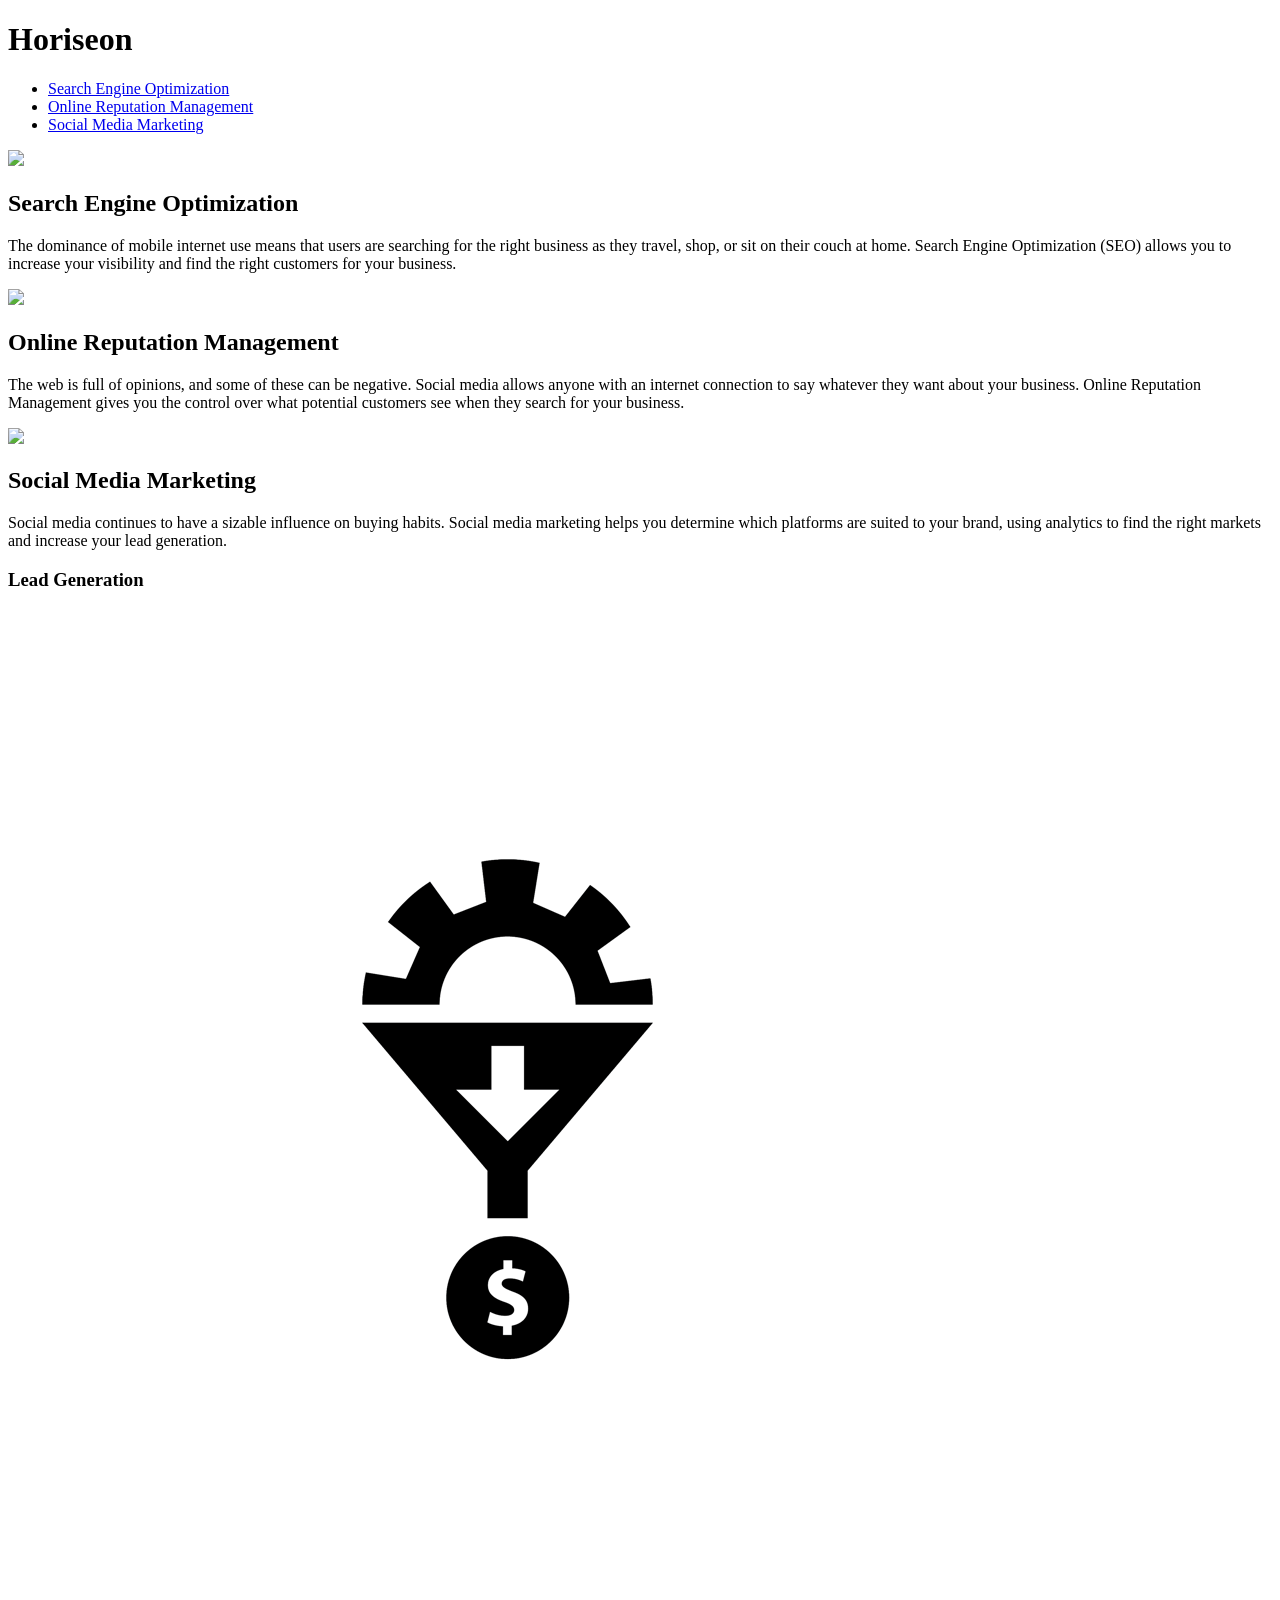
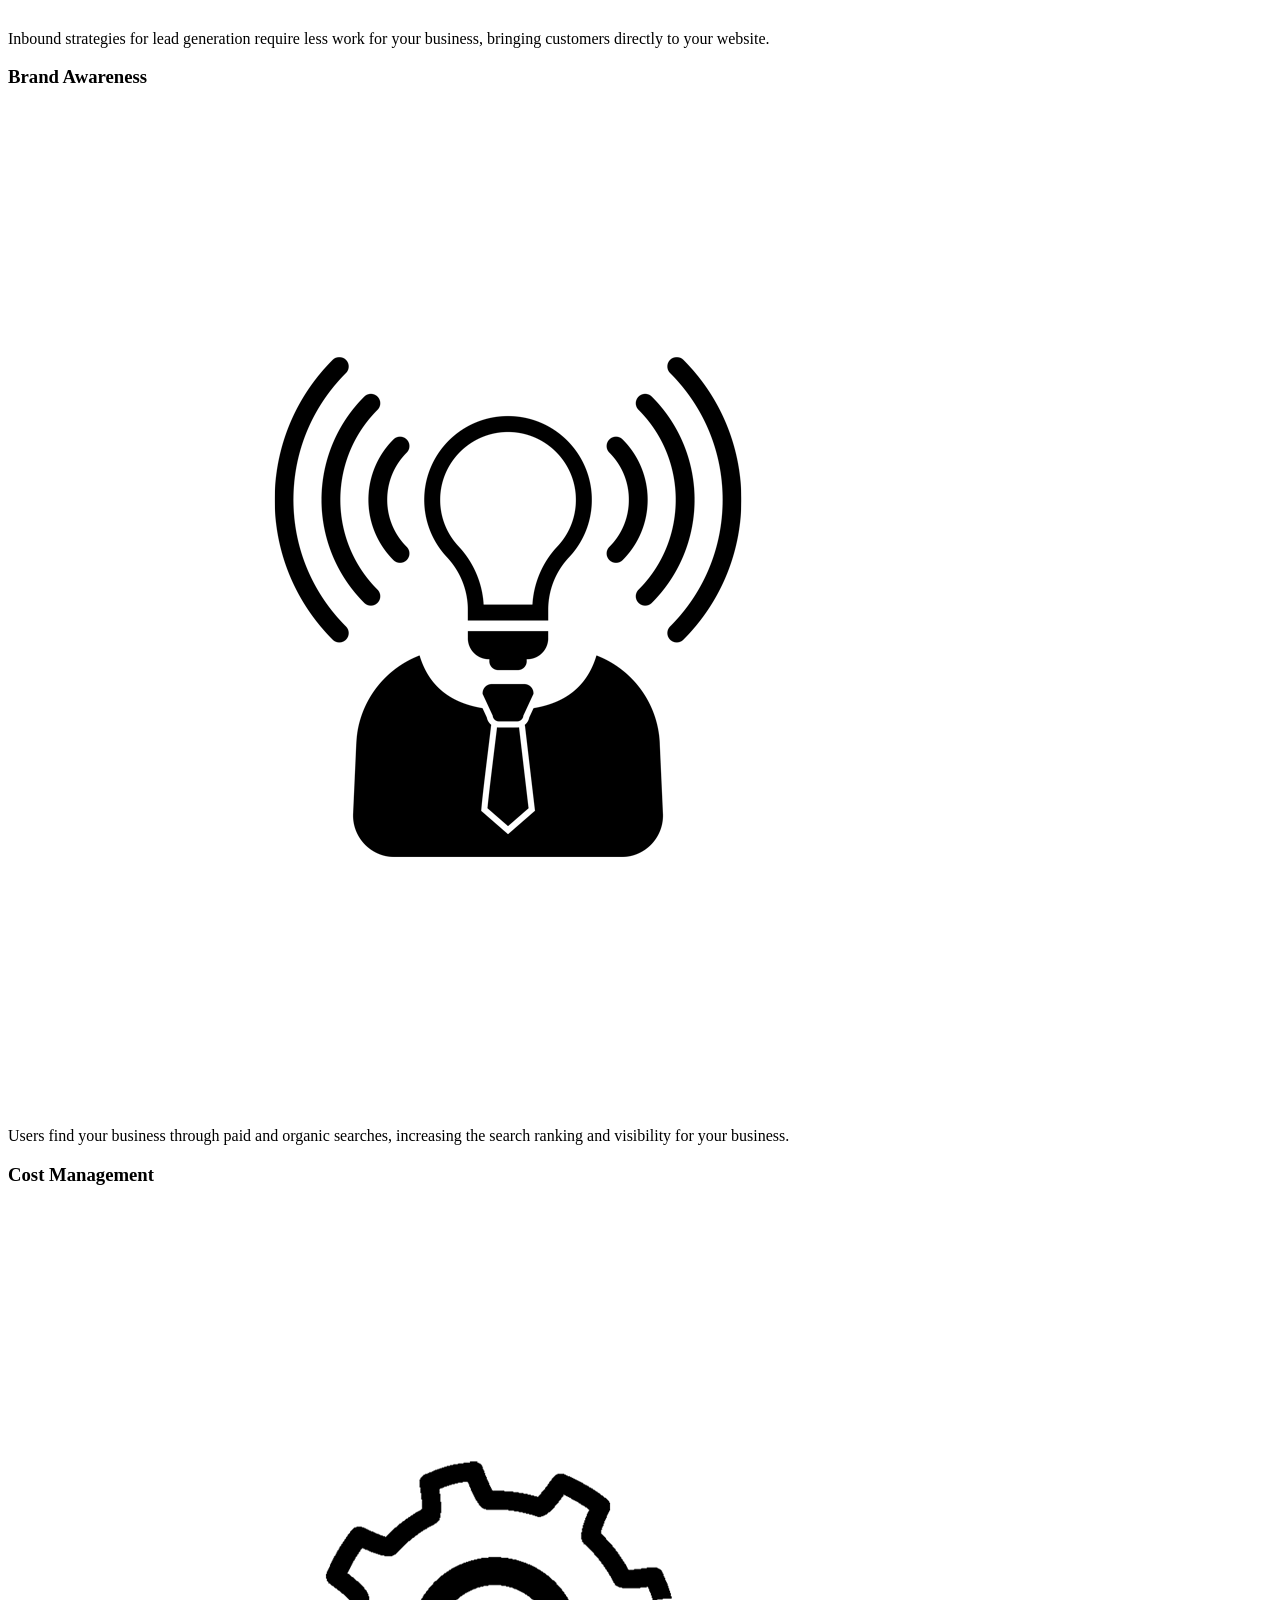
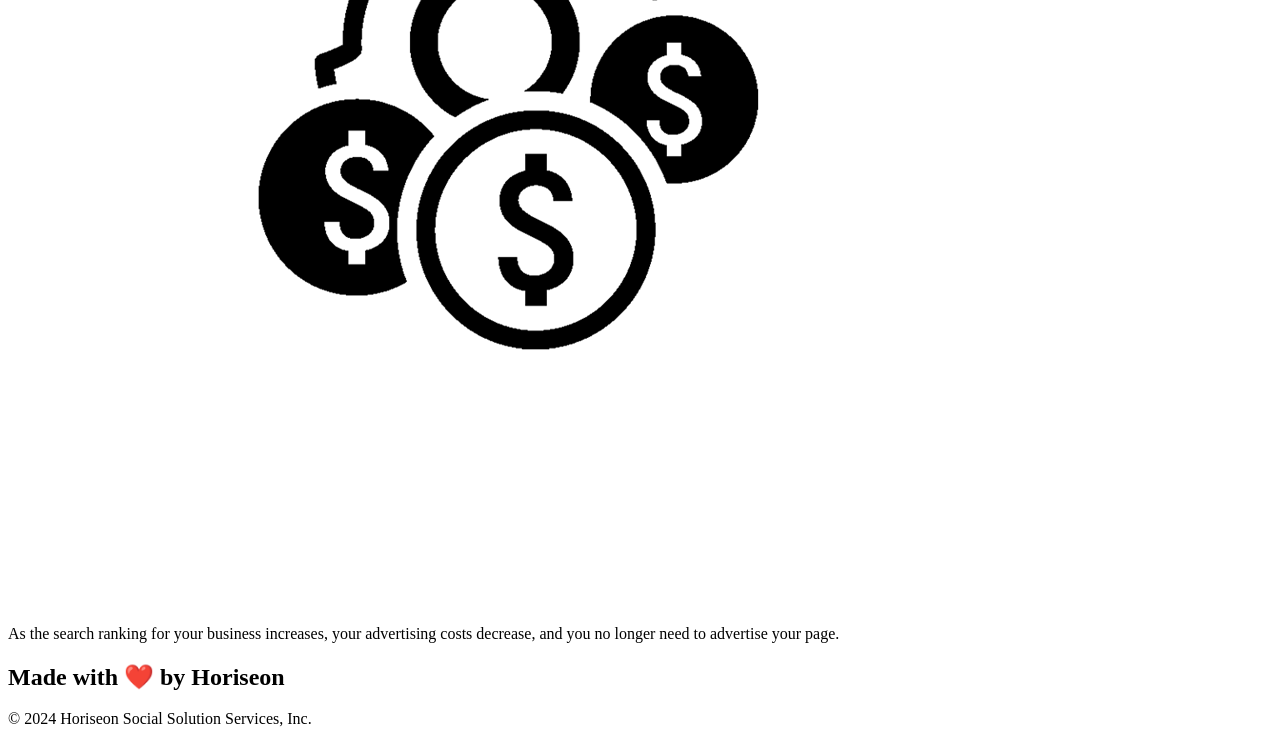
==== index.html @ 1b727063 "Initial hw files." ====
<!DOCTYPE html>
<html lang="en-us">

<head>
    <meta charset="UTF-8" />
    <link rel="stylesheet" href="./assets/css/style.css">
    <title>website</title>
</head>

<body>
    <div class="header">
        <h1>Hori<span class="seo">seo</span>n</h1>
        <div>
            <ul>
                <li>
                    <a href="#search-engine-optimization">Search Engine Optimization</a>
                </li>
                <li>
                    <a href="#online-reputation-management">Online Reputation Management</a>
                </li>
                <li>
                    <a href="#social-media-marketing">Social Media Marketing</a>
                </li>
            </ul>
        </div>
    </div>
    <div class="hero"></div>
    <div class="content">
        <div class="search-engine-optimization">
            <img src="./assets/images/search-engine-optimization.jpg" class="float-left" />
            <h2>Search Engine Optimization</h2>
            <p>
                The dominance of mobile internet use means that users are searching for the right business as they travel, shop, or sit on their couch at home. Search Engine Optimization (SEO) allows you to increase your visibility and find the right customers for your business.
            </p>
        </div>
        <div id="online-reputation-management" class="online-reputation-management">
            <img src="./assets/images/online-reputation-management.jpg" class="float-right" />
            <h2>Online Reputation Management</h2>
            <p>
                The web is full of opinions, and some of these can be negative. Social media allows anyone with an internet connection to say whatever they want about your business. Online Reputation Management gives you the control over what potential customers see when they search for your business.
            </p>
        </div>
        <div id="social-media-marketing" class="social-media-marketing">
            <img src="./assets/images/social-media-marketing.jpg" class="float-left" />
            <h2>Social Media Marketing</h2>
            <p>
                Social media continues to have a sizable influence on buying habits. Social media marketing helps you determine which platforms are suited to your brand, using analytics to find the right markets and increase your lead generation.
            </p>
        </div>
    </div>
    <div class="benefits">
        <div class="benefit-lead">
            <h3>Lead Generation</h3>
            <img src="./assets/images/lead-generation.png" />
            <p>
                Inbound strategies for lead generation require less work for your business, bringing customers directly to your website.
            </p>
        </div>
        <div class="benefit-brand">
            <h3>Brand Awareness</h3>
            <img src="./assets/images/brand-awareness.png" />
            <p>
                Users find your business through paid and organic searches, increasing the search ranking and visibility for your business.
            </p>
        </div>
        <div class="benefit-cost">
            <h3>Cost Management</h3>
            <img src="./assets/images/cost-management.png" />
            <p>
                As the search ranking for your business increases, your advertising costs decrease, and you no longer need to advertise your page.
            </p>
        </div>
    </div>
    <div class="footer">
        <h2>Made with ❤️️ by Horiseon</h2>
        <p>
            &copy; 2024 Horiseon Social Solution Services, Inc.
        </p>
    </div>
</body>

</html>
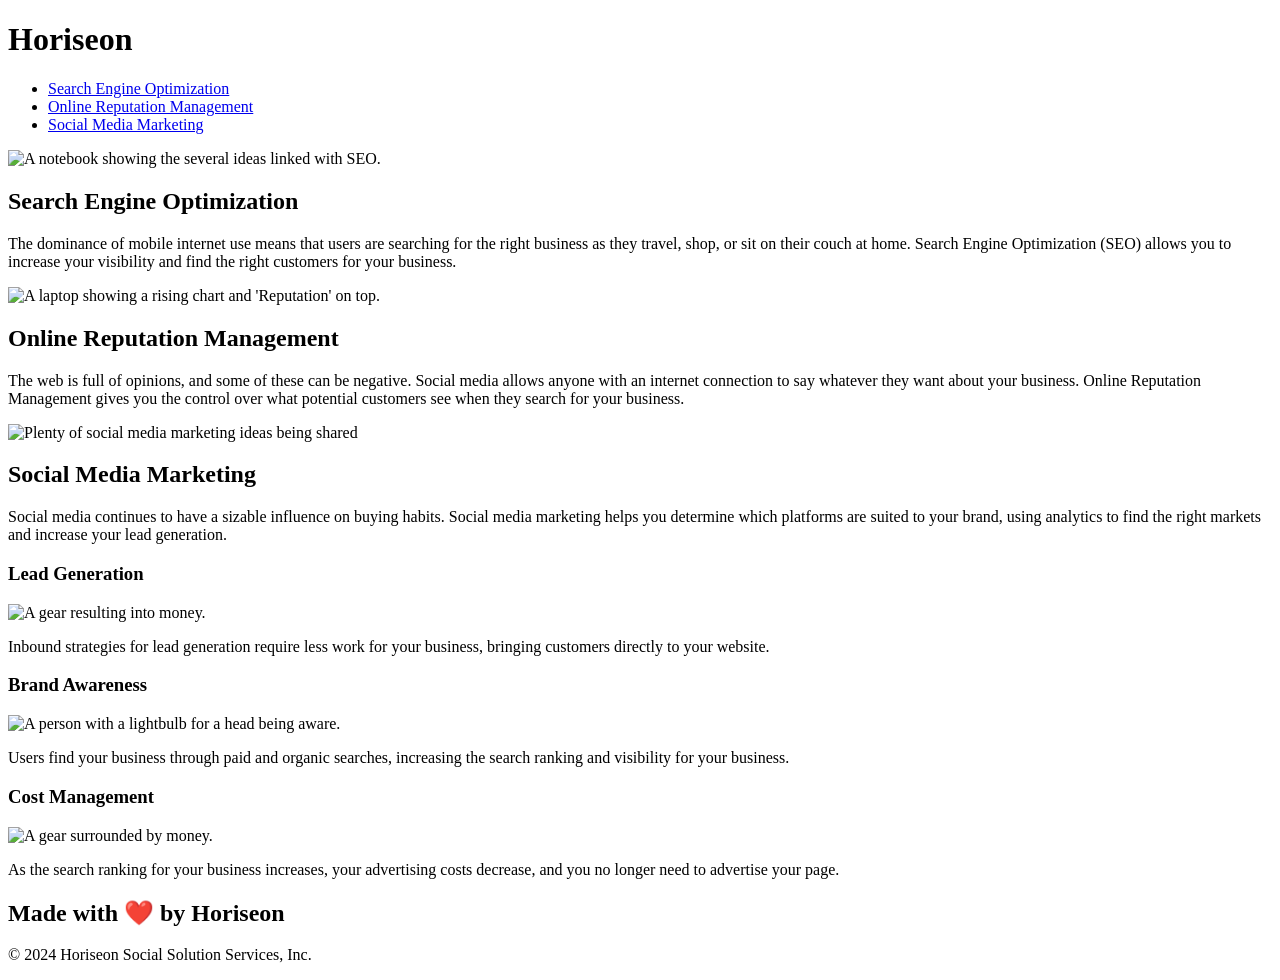
==== commit 72e86bae: "Moved index.html to root" ====
--- a/index.html
+++ b/index.html
@@ -1,82 +1,136 @@
 <!DOCTYPE html>
 <html lang="en-us">
+  <head>
+    <meta charset="UTF-8" />
+    <link rel="stylesheet" href="./assets/css/style.css" />
+    <title>Horiseon Inc.</title>
+  </head>
 
-<head>
-    <meta charset="UTF-8" />
-    <link rel="stylesheet" href="./assets/css/style.css">
-    <title>website</title>
-</head>
+  <!-- Header: Title & Links -->
+  <body>
+    <header>
+      <h1>Hori<span class="seo">seo</span>n</h1>
+      <div>
+        <nav>
+        <ul>
+          <li>
+            <a href="#search-engine-optimization">Search Engine Optimization</a>
+          </li>
+          <li>
+            <a href="#online-reputation-management"
+              >Online Reputation Management</a
+            >
+          </li>
+          <li>
+            <a href="#social-media-marketing">Social Media Marketing</a>
+          </li>
+        </ul>
+      </nav>
+      </div>
+    </header>
 
-<body>
-    <div class="header">
-        <h1>Hori<span class="seo">seo</span>n</h1>
-        <div>
-            <ul>
-                <li>
-                    <a href="#search-engine-optimization">Search Engine Optimization</a>
-                </li>
-                <li>
-                    <a href="#online-reputation-management">Online Reputation Management</a>
-                </li>
-                <li>
-                    <a href="#social-media-marketing">Social Media Marketing</a>
-                </li>
-            </ul>
+    <!-- Main: Imgs & Txt -->
+    <main>
+      <div class="hero"></div>
+      <div class="content">
+        <div id="search-engine-optimization" class="search-engine-optimization">
+            <section>
+          <img
+            src="https://static.bc-edx.com/coding/full-stack/01-HTML-Git-CSS/assets/search-engine-optimization.jpg"
+            alt="A notebook showing the several ideas linked with SEO."
+            class="float-left"
+          />
+          <h2>Search Engine Optimization</h2>
+          <p>
+            The dominance of mobile internet use means that users are searching
+            for the right business as they travel, shop, or sit on their couch
+            at home. Search Engine Optimization (SEO) allows you to increase
+            your visibility and find the right customers for your business.
+          </p>
+          </section>
         </div>
-    </div>
-    <div class="hero"></div>
-    <div class="content">
-        <div class="search-engine-optimization">
-            <img src="./assets/images/search-engine-optimization.jpg" class="float-left" />
-            <h2>Search Engine Optimization</h2>
-            <p>
-                The dominance of mobile internet use means that users are searching for the right business as they travel, shop, or sit on their couch at home. Search Engine Optimization (SEO) allows you to increase your visibility and find the right customers for your business.
-            </p>
-        </div>
-        <div id="online-reputation-management" class="online-reputation-management">
-            <img src="./assets/images/online-reputation-management.jpg" class="float-right" />
-            <h2>Online Reputation Management</h2>
-            <p>
-                The web is full of opinions, and some of these can be negative. Social media allows anyone with an internet connection to say whatever they want about your business. Online Reputation Management gives you the control over what potential customers see when they search for your business.
-            </p>
+        <div
+          id="online-reputation-management"
+          class="online-reputation-management"
+        >
+        <section>
+          <img
+            src="https://static.bc-edx.com/coding/full-stack/01-HTML-Git-CSS/assets/online-reputation-management.jpg"
+            alt="A laptop showing a rising chart and 'Reputation' on top."
+            class="float-right"
+          />
+          <h2>Online Reputation Management</h2>
+          <p>
+            The web is full of opinions, and some of these can be negative.
+            Social media allows anyone with an internet connection to say
+            whatever they want about your business. Online Reputation Management
+            gives you the control over what potential customers see when they
+            search for your business.
+          </p>
+          </section>
         </div>
         <div id="social-media-marketing" class="social-media-marketing">
-            <img src="./assets/images/social-media-marketing.jpg" class="float-left" />
-            <h2>Social Media Marketing</h2>
-            <p>
-                Social media continues to have a sizable influence on buying habits. Social media marketing helps you determine which platforms are suited to your brand, using analytics to find the right markets and increase your lead generation.
-            </p>
+            <section>
+          <img
+            src="https://static.bc-edx.com/coding/full-stack/01-HTML-Git-CSS/assets/social-media-marketing.jpg"
+            alt="Plenty of social media marketing ideas being shared"
+            class="float-left"
+          />
+          <h2>Social Media Marketing</h2>
+          <p>
+            Social media continues to have a sizable influence on buying habits.
+            Social media marketing helps you determine which platforms are
+            suited to your brand, using analytics to find the right markets and
+            increase your lead generation.
+          </p>
         </div>
-    </div>
-    <div class="benefits">
+        </section>
+      </div>
+
+      <!-- Right Side Info -->
+      <div class="benefits">
         <div class="benefit-lead">
-            <h3>Lead Generation</h3>
-            <img src="./assets/images/lead-generation.png" />
-            <p>
-                Inbound strategies for lead generation require less work for your business, bringing customers directly to your website.
-            </p>
+            <aside>
+          <h3>Lead Generation</h3>
+          <img
+            src="https://static.bc-edx.com/coding/full-stack/01-HTML-Git-CSS/assets/lead-generation.png"
+            alt="A gear resulting into money."
+          />
+          <p>
+            Inbound strategies for lead generation require less work for your
+            business, bringing customers directly to your website.
+          </p>
         </div>
         <div class="benefit-brand">
-            <h3>Brand Awareness</h3>
-            <img src="./assets/images/brand-awareness.png" />
-            <p>
-                Users find your business through paid and organic searches, increasing the search ranking and visibility for your business.
-            </p>
+          <h3>Brand Awareness</h3>
+          <img
+            src="https://static.bc-edx.com/coding/full-stack/01-HTML-Git-CSS/assets/brand-awareness.png"
+            alt="A person with a lightbulb for a head being aware."
+          />
+          <p>
+            Users find your business through paid and organic searches,
+            increasing the search ranking and visibility for your business.
+          </p>
         </div>
         <div class="benefit-cost">
-            <h3>Cost Management</h3>
-            <img src="./assets/images/cost-management.png" />
-            <p>
-                As the search ranking for your business increases, your advertising costs decrease, and you no longer need to advertise your page.
-            </p>
+          <h3>Cost Management</h3>
+          <img
+            src="https://static.bc-edx.com/coding/full-stack/01-HTML-Git-CSS/assets/cost-management.png"
+            alt="A gear surrounded by money."
+          />
+          <p>
+            As the search ranking for your business increases, your advertising
+            costs decrease, and you no longer need to advertise your page.
+          </p>
+          </aside>
         </div>
-    </div>
-    <div class="footer">
-        <h2>Made with ❤️️ by Horiseon</h2>
-        <p>
-            &copy; 2024 Horiseon Social Solution Services, Inc.
-        </p>
-    </div>
-</body>
+      </div>
+    </main>
 
+    <!-- Footer: Copyright -->
+    <footer>
+      <h2>Made with ❤️️ by Horiseon</h2>
+      <p>&copy; 2024 Horiseon Social Solution Services, Inc.</p>
+    </footer>
+  </body>
 </html>
